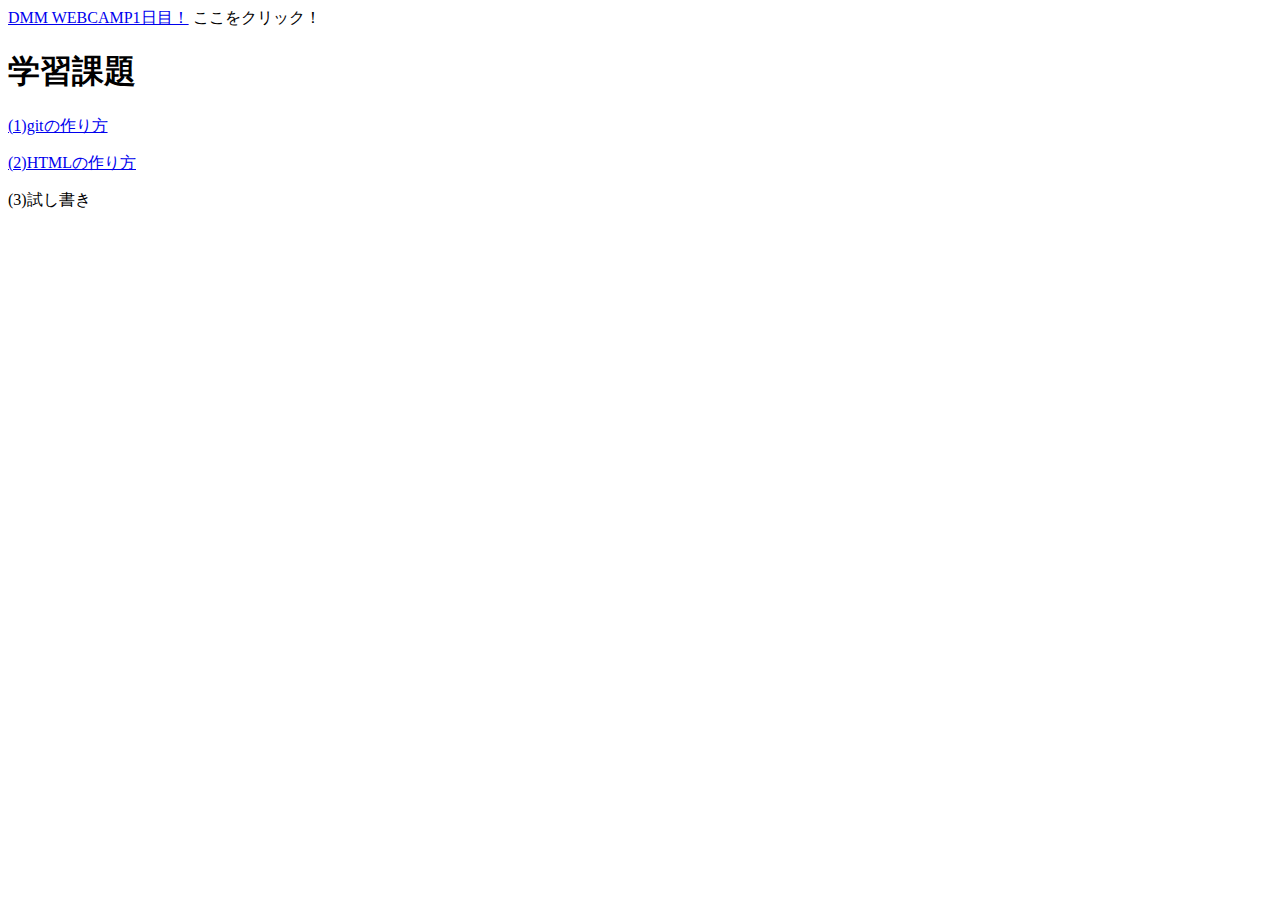
==== HTML練習2.html @ 6adccdef "［add］2-1練習2" ====
<!DOCTYPE HTML>
<html lang="ja">
  <head>
    <meta charset="UTF-8" />
    <title>HTML練習2</title>
  </head>

  <body>
  <a href="https://web-camp.io">DMM WEBCAMP1日目！</a>
   ここをクリック！
   <h1>学習課題</h1>
     <a href="https://web-camp.online/lesson/curriculums/212/chapters/35"><p>(1)gitの作り方</p></a>
     <a href="https://web-camp.online/lesson/curriculums/212/chapters/4"><p>(2)HTMLの作り方</p></a>
     <p>(3)試し書き</p>
  </body>
</html>
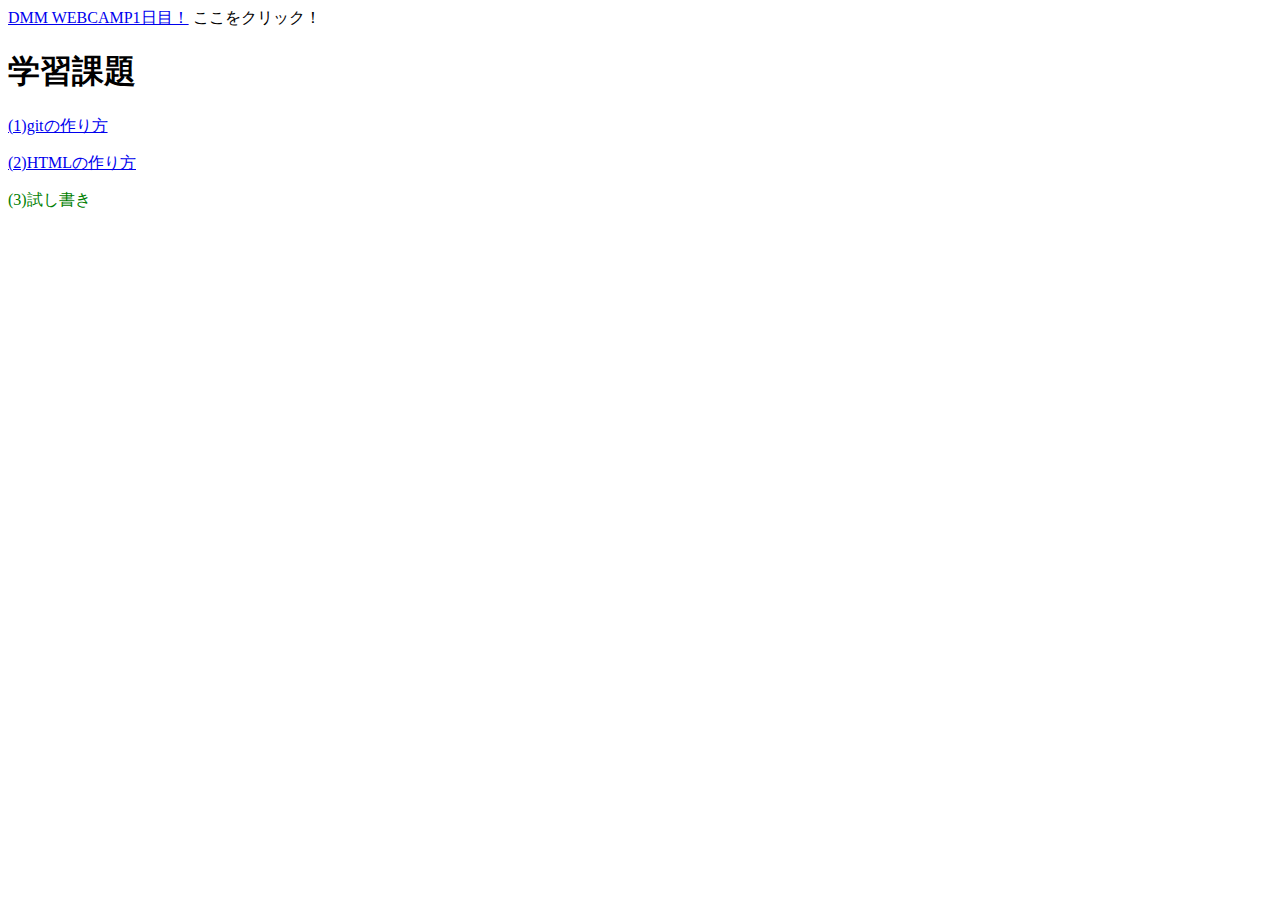
==== commit ad70aac9: "［add］2-4練習1" ====
--- a/HTML練習2.html
+++ b/HTML練習2.html
@@ -11,6 +11,7 @@
    <h1>学習課題</h1>
      <a href="https://web-camp.online/lesson/curriculums/212/chapters/35"><p>(1)gitの作り方</p></a>
      <a href="https://web-camp.online/lesson/curriculums/212/chapters/4"><p>(2)HTMLの作り方</p></a>
-     <p>(3)試し書き</p>
+     <p id="word-green">(3)試し書き</p>
+     <link rel="stylesheet" href="sample.css" />
   </body>
 </html>--- a/sample.css
+++ b/sample.css
@@ -0,0 +1,3 @@
+#word-green {
+  color: green;
+}